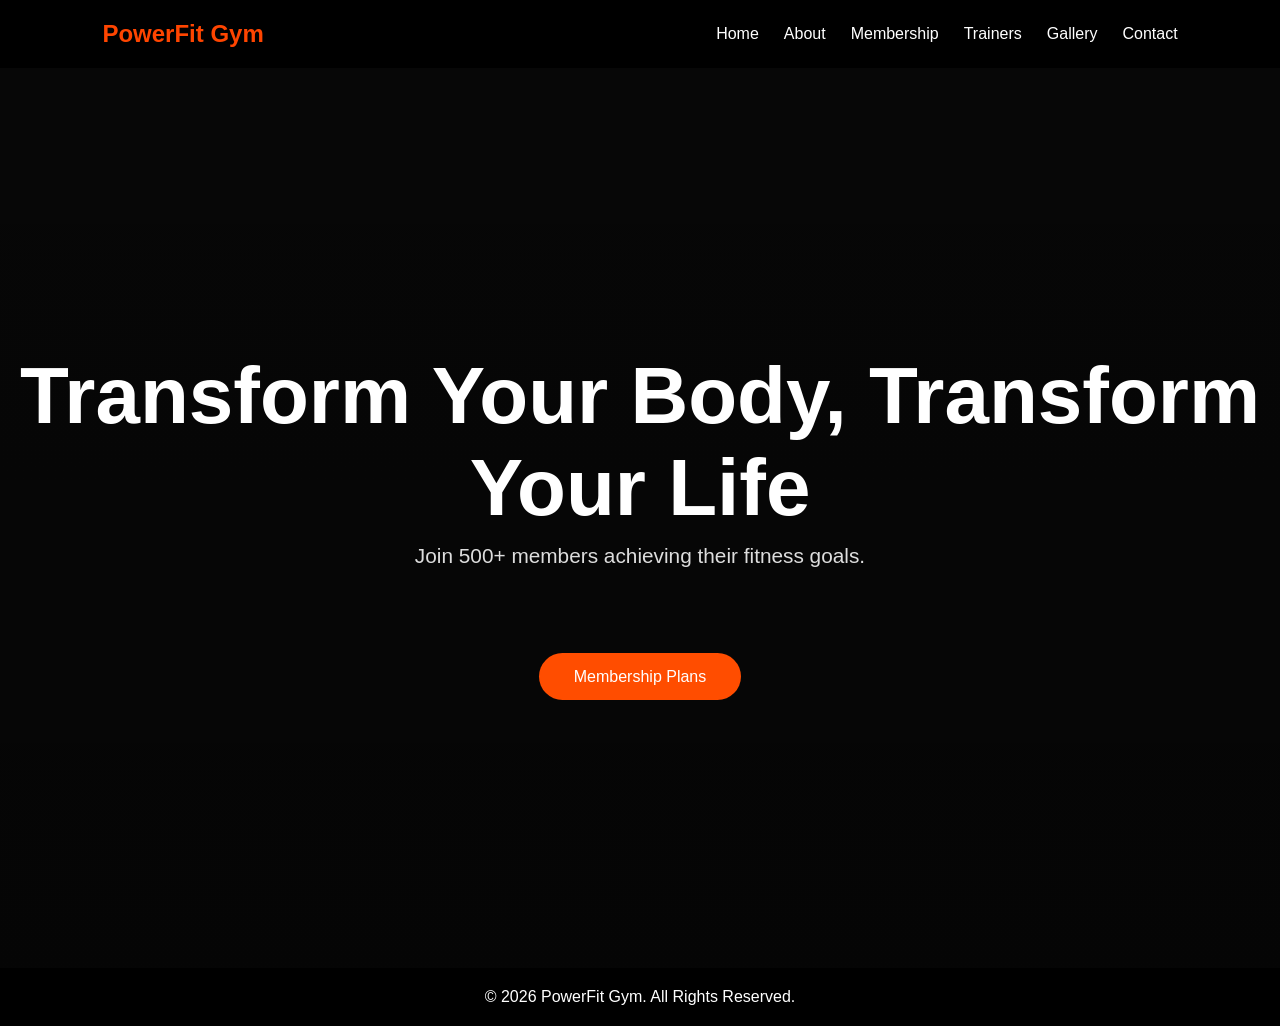
==== index.html @ 3e7b32dd "Rename" ====
<!DOCTYPE html>
<html lang="en">

<head>
    <meta charset="UTF-8">
    <meta name="viewport" content="width=device-width, initial-scale=1.0">
    <title>PowerFit Gym</title>
    <link rel="stylesheet" href="home.css">
</head>

<body>

    <header>
        <nav>
            <h2 class="logo">PowerFit Gym</h2>

            <ul>
                <li><a href="home.html">Home</a></li>
                <li><a href="about.html">About</a></li>
                <li><a href="membership.html">Membership</a></li>
                <li><a href="trainers.html">Trainers</a></li>
                <li><a href="gallery.html">Gallery</a></li>
                <li><a href="contact.html">Contact</a></li>
            </ul>
        </nav>
    </header>

    <section class="hero">
        <div class="hero-content">
            <h1>Transform Your Body, Transform Your Life</h1>
            <p>Join 500+ members achieving their fitness goals.</p>

            <a href="membership.html" class="btn">Membership Plans</a>
            <!-- <a href="contact.html" class="btn-secondary">Book Free Trial</a> -->
        </div>
    </section>
    <footer>
        <p>&copy; 2026 PowerFit Gym. All Rights Reserved.</p>
    </footer>

    <script src="home.js"></script>
</body>

</html>
---- home.css ----
* {
    margin: 0;
    padding: 0;
    box-sizing: border-box;
    font-family: Arial, sans-serif;
}

body {
    background: #111;
    color: white;
}

nav {
    display: flex;
    justify-content: space-between;
    align-items: center;
    padding: 20px 8%;
    background: #000;
}

.logo {
    color: #ff4500;
}

nav ul {
    display: flex;
    list-style: none;
}

nav ul li {
    margin-left: 25px;
}

nav ul li a {
    color: white;
    text-decoration: none;
    transition: 0.3s;
}

nav ul li a:hover {
    color: #ff4500;
}

.hero {
    height: 100vh;
    background: linear-gradient(rgba(0, 0, 0, .6),
            rgba(0, 0, 0, .7)),
        url("gym.jpg");
    background-size: cover;
    background-position: center;

    display: flex;
    justify-content: center;
    align-items: center;
    text-align: center;
}

.hero-content h1 {
    font-size: 5rem;
    color: #fff;
    animation: slideDown 1s ease;
}

.hero-content p {
    font-size: 1.3rem;
    margin: 10px 0 100px 0;
    color: #ddd;
}

.btn {
    margin: 0px 10px;
    padding: 15px 35px;
    background: #ff4d00;
    color: white;
    text-decoration: none;
    border-radius: 30px;
    transition: 0.4s ease;
}

.btn:hover {
    transform: translateY(1px);
    box-shadow: 0 0 5px #ff4d00,
        0 0 3px #ff4d00,
        0 0 5px #ff4d00;
}


.btn:hover {
    transform: scale(1.1);
}

/* .btn-secondary {
    margin: 0px 10px;
    padding: 15px 35px;
    background: #ff4d00;
    color: white;
    text-decoration: none;
    border-radius: 30px;
    transition: 0.4s ease;

}

.btn-secondary:hover {
    transform: translateY(1px);
    box-shadow: 0 0 5px #ff4d00,
        0 0 3px #ff4d00,
        0 0 5px #ff4d00;
} */

.stats {
    display: flex;
    justify-content: center;
    gap: 40px;
    padding: 60px;
    background: #111;
}

.stat-box {
    text-align: center;
    color: white;
}

.stat-box h2 {
    font-size: 3rem;
    color: #ff4d00;
}

@keyframes slideDown {
    from {
        opacity: 0;
        transform: translateY(-50px);
    }

    to {
        opacity: 1;
        transform: translateY(0);
    }
}

footer {
    text-align: center;
    padding: 20px;
    background: #000;
}
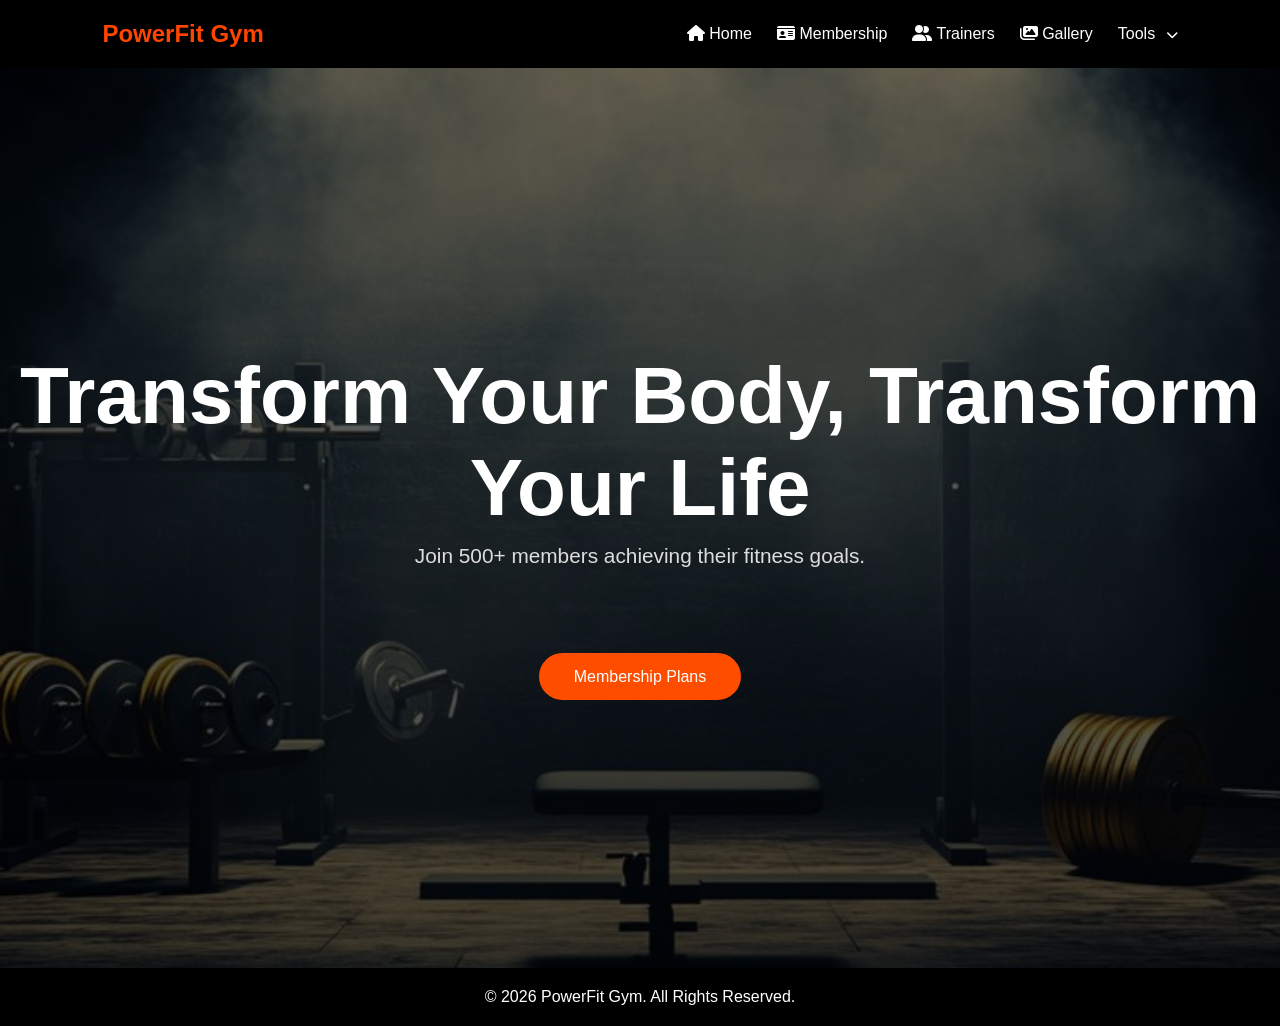
==== commit b4cd2d93: "new" ====
--- a/index.html
+++ b/index.html
@@ -5,7 +5,9 @@
     <meta charset="UTF-8">
     <meta name="viewport" content="width=device-width, initial-scale=1.0">
     <title>PowerFit Gym</title>
-    <link rel="stylesheet" href="home.css">
+    <link rel="stylesheet" href="index.css">
+    <link rel="stylesheet"
+href="https://cdnjs.cloudflare.com/ajax/libs/font-awesome/6.7.2/css/all.min.css">
 </head>
 
 <body>
@@ -15,12 +17,23 @@
             <h2 class="logo">PowerFit Gym</h2>
 
             <ul>
-                <li><a href="home.html">Home</a></li>
-                <li><a href="about.html">About</a></li>
-                <li><a href="membership.html">Membership</a></li>
-                <li><a href="trainers.html">Trainers</a></li>
-                <li><a href="gallery.html">Gallery</a></li>
-                <li><a href="contact.html">Contact</a></li>
+                <li><a href="home.html"><i class="fa-solid fa-house"></i> Home</a></li>
+                <li><a href="membership.html"><i class="fa-solid fa-id-card"></i> Membership</a></li>
+                <li><a href="trainers.html"><i class="fa-solid fa-user-group"></i> Trainers</a></li>
+                <li><a href="gallery.html"><i class="fa-solid fa-images"></i> Gallery</a></li>
+                <li class="dropdown">
+    <a href="#">
+        Tools <i class="fa-solid fa-chevron-down"></i>
+    </a>
+
+    <ul class="dropdown-menu">
+        <li><a href="bmi.html"><i class="fa-solid fa-calculator"></i> BMI Calculator</a></li>
+        <li><a href="calorie.html"><i class="fa-solid fa-fire"></i> Calorie Calculator</a></li>
+        <li><a href="workout.html"><i class="fa-solid fa-dumbbell"></i> Workout Planner</a></li>
+        <li><a href="about.html"><i class="fa-solid fa-circle-info"></i> About</a></li>
+        <li><a href="contact.html"><i class="fa-solid fa-envelope"></i> Contact</a></li>
+    </ul>
+</li>
             </ul>
         </nav>
     </header>
--- a/index.css
+++ b/index.css
@@ -0,0 +1,198 @@
+* {
+    margin: 0;
+    padding: 0;
+    box-sizing: border-box;
+    font-family: Arial, sans-serif;
+}
+
+body {
+    background: #111;
+    color: white;
+}
+
+nav {
+    display: flex;
+    justify-content: space-between;
+    align-items: center;
+    padding: 20px 8%;
+    background: #000;
+}
+
+.logo {
+    color: #ff4500;
+}
+
+nav ul {
+    display: flex;
+    list-style: none;
+}
+
+nav ul li {
+    margin-left: 25px;
+}
+
+nav ul li a {
+    color: white;
+    text-decoration: none;
+    transition: 0.3s;
+}
+
+nav ul li a:hover {
+    color: #ff4500;
+}
+
+
+/* Dropdown */
+.dropdown {
+    position: relative;
+}
+
+.dropdown-menu {
+    position: absolute;
+    top: 100%;
+    left: 0;
+
+    background: #1c1c1c;
+    min-width: 220px;
+
+    list-style: none;
+    display: none;
+
+    border-radius: 8px;
+    overflow: hidden;
+
+    box-shadow: 0 10px 20px rgba(0,0,0,.3);
+}
+
+.dropdown-menu li {
+    margin: 0;
+}
+
+.dropdown-menu li a {
+    display: block;
+    padding: 12px 20px;
+    color: white;
+    text-decoration: none;
+}
+
+.dropdown-menu li a:hover {
+    background: #ff4d00;
+    color: white;
+}
+
+.dropdown:hover .dropdown-menu {
+    display: block;
+}
+
+
+.dropdown > a i {
+    margin-left: 6px;
+    transition: transform 0.3s ease;
+    font-size: 12px;
+}
+
+.dropdown:hover > a i {
+    transform: rotate(180deg);
+}
+
+.hero {
+    height: 100vh;
+    background: linear-gradient(rgba(0, 0, 0, .6),
+            rgba(0, 0, 0, .7)),
+        url("GYM\, Fitness\ Backdrops.jpg");
+    background-size: cover;
+    background-position: center;
+
+    display: flex;
+    justify-content: center;
+    align-items: center;
+    text-align: center;
+}
+
+.hero-content h1 {
+    font-size: 5rem;
+    color: #fff;
+    animation: slideDown 1s ease;
+}
+
+.hero-content p {
+    font-size: 1.3rem;
+    margin: 10px 0 100px 0;
+    color: #ddd;
+}
+
+.btn {
+    margin: 0px 10px;
+    padding: 15px 35px;
+    background: #ff4d00;
+    color: white;
+    text-decoration: none;
+    border-radius: 30px;
+    transition: 0.4s ease;
+}
+
+.btn:hover {
+    transform: translateY(1px);
+    box-shadow: 0 0 5px #ff4d00,
+        0 0 3px #ff4d00,
+        0 0 5px #ff4d00;
+}
+
+
+.btn:hover {
+    transform: scale(1.1);
+}
+
+/* .btn-secondary {
+    margin: 0px 10px;
+    padding: 15px 35px;
+    background: #ff4d00;
+    color: white;
+    text-decoration: none;
+    border-radius: 30px;
+    transition: 0.4s ease;
+
+}
+
+.btn-secondary:hover {
+    transform: translateY(1px);
+    box-shadow: 0 0 5px #ff4d00,
+        0 0 3px #ff4d00,
+        0 0 5px #ff4d00;
+} */
+
+.stats {
+    display: flex;
+    justify-content: center;
+    gap: 40px;
+    padding: 60px;
+    background: #111;
+}
+
+.stat-box {
+    text-align: center;
+    color: white;
+}
+
+.stat-box h2 {
+    font-size: 3rem;
+    color: #ff4d00;
+}
+
+@keyframes slideDown {
+    from {
+        opacity: 0;
+        transform: translateY(-50px);
+    }
+
+    to {
+        opacity: 1;
+        transform: translateY(0);
+    }
+}
+
+footer {
+    text-align: center;
+    padding: 20px;
+    background: #000;
+}
